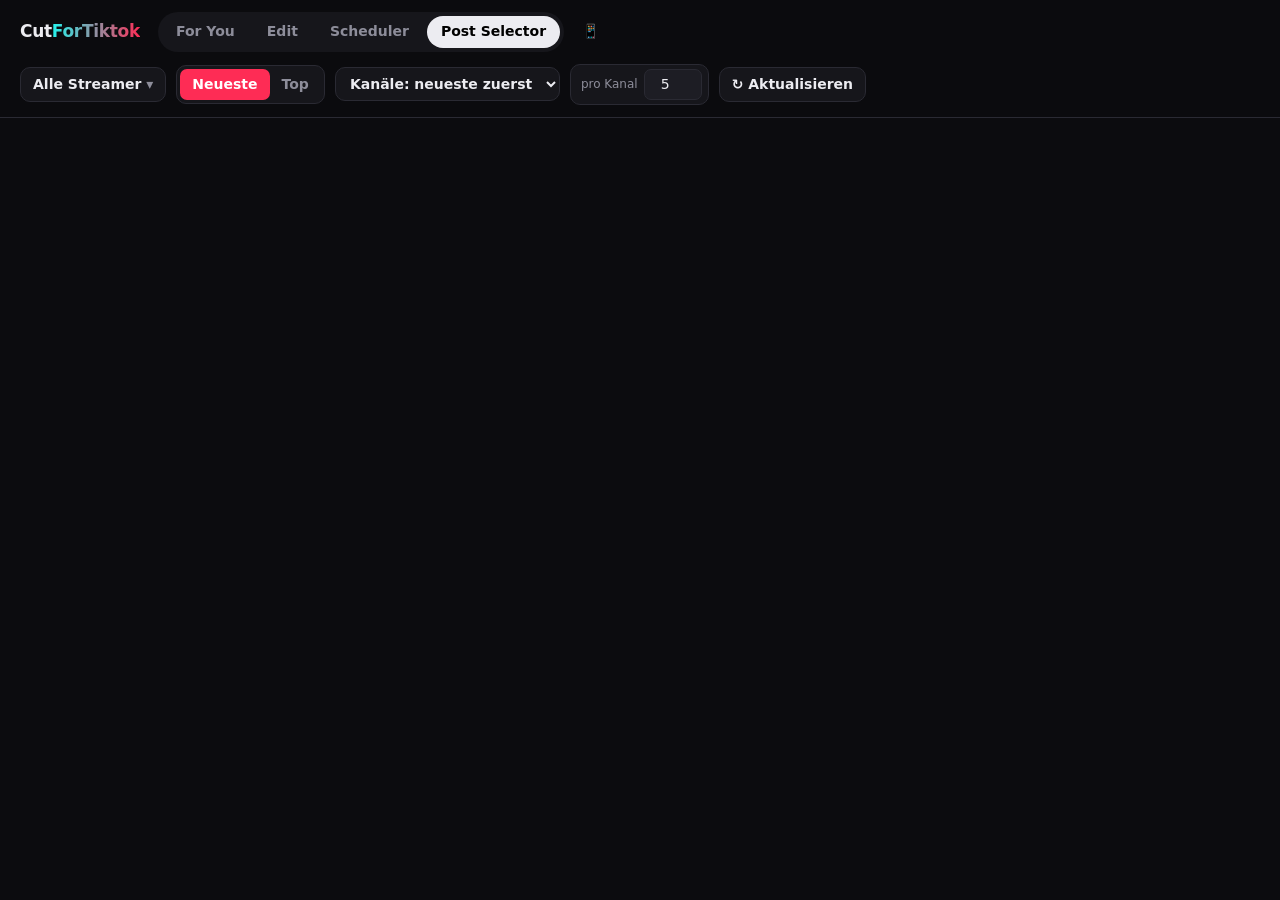
==== src/cutfortiktok/web/index.html @ 036df457 "init" ====
<!doctype html><html lang="de"><meta charset="utf-8"><meta name="viewport" content="width=device-width,initial-scale=1">
<title>Post Selector</title>
<style>
:root{--bg:#0c0c0f;--panel:#16161b;--panel2:#1d1d24;--line:#2a2a33;--fg:#ececf1;--mute:#8d8d9a;--acc:#fe2c55;--acc2:#25f4ee;--ok:#2ea043}
*{box-sizing:border-box}
body{font:14px/1.4 -apple-system,system-ui,sans-serif;background:var(--bg);color:var(--fg);margin:0}
a{color:inherit}
.top{position:sticky;top:0;z-index:20;background:rgba(12,12,15,.85);backdrop-filter:blur(12px);border-bottom:1px solid var(--line)}
.nav{display:flex;align-items:center;gap:18px;padding:12px 20px}
.logo{font-weight:800;font-size:17px;letter-spacing:-.3px}.logo span{background:linear-gradient(90deg,var(--acc2),var(--acc));-webkit-background-clip:text;background-clip:text;color:transparent}
.pages{display:flex;gap:4px;background:var(--panel);padding:4px;border-radius:999px}
.pages a{padding:6px 14px;border-radius:999px;text-decoration:none;color:var(--mute);font-weight:600}
.pages a.on{background:var(--fg);color:#000}
#info{margin-left:auto;color:var(--mute);font-size:13px}
.filters{display:flex;flex-wrap:wrap;gap:10px;align-items:center;padding:0 20px 12px}
.ctl{display:flex;align-items:center;gap:6px;background:var(--panel);border:1px solid var(--line);border-radius:10px;padding:4px 6px 4px 10px}
.ctl label{color:var(--mute);font-size:12px}
.ctl input{width:58px;background:var(--panel2);border:1px solid var(--line);color:var(--fg);border-radius:7px;padding:5px 6px;font:inherit;text-align:center}
.seg{display:flex;background:var(--panel);border:1px solid var(--line);border-radius:10px;padding:3px}
.seg button{border:0;background:none;color:var(--mute);padding:6px 12px;border-radius:7px;font:inherit;font-weight:600;cursor:pointer}
.seg button.on{background:var(--acc);color:#fff}
.chips{display:flex;gap:4px}.chips button{border:1px solid var(--line);background:var(--panel2);color:var(--mute);border-radius:999px;padding:3px 9px;font:inherit;font-size:12px;cursor:pointer}
.chips button.on{border-color:var(--acc2);color:var(--acc2)}
.btn{background:var(--panel);border:1px solid var(--line);color:var(--fg);border-radius:10px;padding:7px 12px;font:inherit;font-weight:600;cursor:pointer}
.btn:hover{border-color:#444}
.ms{position:relative}
.ms>summary{list-style:none;cursor:pointer;background:var(--panel);border:1px solid var(--line);border-radius:10px;padding:7px 12px;user-select:none;font-weight:600}
.ms>summary::-webkit-details-marker{display:none}
.ms>summary::after{content:" ▾";color:var(--mute)}
.ms .pan{position:absolute;z-index:30;top:calc(100% + 6px);left:0;background:var(--panel);border:1px solid var(--line);border-radius:12px;padding:8px;min-width:250px;max-height:60vh;overflow:auto;box-shadow:0 12px 40px rgba(0,0,0,.6)}
.ms label{display:flex;align-items:center;gap:8px;padding:6px 8px;border-radius:7px;cursor:pointer}
.ms label:hover{background:var(--panel2)}
.ms label span{margin-left:auto;color:var(--mute);font-size:12px}
.ms .row{display:flex;gap:6px;margin-bottom:6px}.ms .row button{flex:1}
main{padding:8px 20px 40px}
.group{margin:18px 0 26px}
.gh{display:flex;align-items:center;gap:10px;margin-bottom:10px}
.av{width:30px;height:30px;border-radius:50%;display:grid;place-items:center;font-weight:800;color:#000;background:linear-gradient(135deg,var(--acc2),var(--acc))}
.gh b{font-size:16px}.gh a.ch{text-decoration:none;cursor:pointer}.gh a.ch:hover b{color:var(--acc2)}
.pin{background:none;border:0;cursor:pointer;font-size:15px;opacity:.3;filter:grayscale(1);padding:2px 4px}.pin.on{opacity:1;filter:none}
.chhead{display:flex;align-items:center;gap:12px;margin:14px 0 4px}.chhead h2{margin:0;font-size:22px}
select.sel{background:var(--panel);border:1px solid var(--line);color:var(--fg);border-radius:10px;padding:7px 10px;font:inherit;font-weight:600}.gh small{color:var(--mute)}
.grid{display:grid;grid-template-columns:repeat(auto-fill,minmax(250px,1fr));gap:14px}
.card{background:var(--panel);border:1px solid var(--line);border-radius:14px;overflow:hidden;display:flex;flex-direction:column;transition:transform .12s,border-color .12s}
.card:hover{transform:translateY(-2px);border-color:#3a3a46}
.card.fresh{border-color:#e5c100;box-shadow:0 0 0 1px #e5c100}
.thumb{position:relative;aspect-ratio:16/9;background:#000;display:block}
.thumb img{width:100%;height:100%;object-fit:cover;display:block}
.pill{position:absolute;padding:2px 8px;border-radius:999px;font-size:11px;font-weight:700;background:rgba(0,0,0,.75)}
.st{left:8px;top:8px}.dur{right:8px;bottom:8px}.rank{left:8px;bottom:8px;background:var(--acc)}
.parts{right:8px;top:8px;background:#6e40c9}
.st.ready{background:#6e40c9}.st.pending_review{background:#9e6a03}.st.failed{background:#da3633}.st.exporting{background:var(--ok)}
.body{padding:10px 12px 12px;display:flex;flex-direction:column;gap:6px;flex:1}
.t{font-weight:650;line-height:1.3;overflow:hidden;display:-webkit-box;-webkit-line-clamp:2;-webkit-box-orient:vertical}
.meta{color:var(--mute);font-size:12px}
.err{color:#f85149;font-size:12px}
.act{display:flex;gap:6px;margin-top:auto}
.act a,.act button{flex:1;text-align:center;text-decoration:none;padding:8px;border-radius:9px;font:inherit;font-weight:700;cursor:pointer;border:0}
.edit{background:var(--acc);color:#fff}
.ign{background:var(--panel2);color:var(--fg);border:1px solid var(--line)!important}
.cd{color:var(--mute);font-size:12px;font-variant-numeric:tabular-nums}
.empty{color:var(--mute);padding:40px 0;text-align:center}
@media (max-width:600px){.nav,.filters,main{padding-left:12px;padding-right:12px}.grid{grid-template-columns:1fr}}
</style>

<div class="top">
  <div class="nav">
    <div class="logo">Cut<span>ForTiktok</span></div>
    <nav class="pages"><a href="/foryou">For You</a><a href="/edit">Edit</a><a href="/scheduler">Scheduler</a><a href="/" class="on">Post Selector</a></nav><a href="/pair" title="iPhone-App verbinden" style="text-decoration:none">📱</a>
    <span id="info"></span>
  </div>
  <div class="filters">
    <details class="ms" id="whoBox"><summary id="whoSum">Alle Streamer</summary>
      <div class="pan"><div class="row"><button class="btn" id="whoAll">Alle</button><button class="btn" id="whoNone">Keine</button></div><div id="whoList"></div></div>
    </details>
    <div class="seg" id="mode"><button data-m="new">Neueste</button><button data-m="top">Top</button></div>
    <select class="sel" id="order" title="Reihenfolge der Kanäle"><option value="recent">Kanäle: neueste zuerst</option>
      <option value="used">Kanäle: meist genutzt</option><option value="top">Kanäle: Top-Clips</option></select>
    <div class="ctl"><label for="n">pro Kanal</label><input id="n" type="number" min="1" max="100"></div>
    <div class="ctl" id="tBox"><label for="t">aus den letzten</label><input id="t" type="number" min="1"><label>Min</label>
      <div class="chips" id="tChips"><button data-t="15">15</button><button data-t="60">1h</button><button data-t="180">3h</button><button data-t="360">6h</button><button data-t="1440">24h</button></div></div>
    <button class="btn" id="sync" title="Twitch jetzt abfragen">↻ Aktualisieren</button><span class="cd" id="cd"></span>
  </div>
</div>
<main id="main"></main>

<script>
const $ = id => document.getElementById(id);
const esc = s => String(s ?? '').replace(/[&<>"]/g, c => ({'&':'&amp;','<':'&lt;','>':'&gt;','"':'&quot;'}[c]));
const LABEL = { new: 'neu', pending_review: 'bearbeitet', failed: 'Fehler' };
let clips = [], seen = null, fresh = new Set(), prefetching = null, rendering = new Set();
let streamers = [], hidden = new Set(), nextSync = 0, pins = [], used = {};
// channel view: #@login shows only that channel's clips (all of them)
const channel = () => decodeURIComponent(location.hash.startsWith('#@') ? location.hash.slice(2) : '') || null;
window.addEventListener('hashchange', () => { scrollTo(0, 0); draw(); });

// filters survive reloads
const PREF = 'selectorFilters';
let F = { mode: 'new', n: 5, t: 60, order: 'recent' };
try { const p = JSON.parse(localStorage.getItem(PREF) || '{}'); F = { ...F, ...p }; hidden = new Set(p.hidden || []); } catch {}
function savePrefs() { try { localStorage.setItem(PREF, JSON.stringify({ ...F, hidden: [...hidden] })); } catch {} }


// ---------- streamer multiselect (stores the unchecked ones, so new streamers show up by default) ----------
function drawWho() {
  const counts = {};
  clips.forEach(c => counts[c.streamer] = (counts[c.streamer] || 0) + 1);
  const on = streamers.filter(s => !hidden.has(s));
  $('whoSum').textContent = on.length === streamers.length ? 'Alle Streamer' : on.length === 0 ? 'Keine Streamer'
    : on.length <= 2 ? on.map(s => '@' + s).join(', ') : `${on.length} von ${streamers.length} Streamern`;
  if (!$('whoBox').open) return;
  $('whoList').innerHTML = streamers.map(s => `<label><input type="checkbox" value="${esc(s)}" ${hidden.has(s) ? '' : 'checked'}>@${esc(s)}<span>${counts[s] || 0}</span></label>`).join('');
}
const changed = () => { savePrefs(); draw(); };
$('whoList').addEventListener('change', e => {
  if (e.target.type !== 'checkbox') return;
  e.target.checked ? hidden.delete(e.target.value) : hidden.add(e.target.value);
  changed();
});
$('whoBox').addEventListener('toggle', drawWho);
$('whoAll').onclick = () => { hidden.clear(); changed(); drawWho(); };
$('whoNone').onclick = () => { hidden = new Set(streamers); changed(); drawWho(); };
document.addEventListener('click', e => { if ($('whoBox').open && !$('whoBox').contains(e.target)) $('whoBox').open = false; });

// ---------- mode / n / t ----------
function drawFilters() {
  document.querySelectorAll('#mode button').forEach(b => b.classList.toggle('on', b.dataset.m === F.mode));
  $('tBox').hidden = F.mode !== 'top';
  $('tBox').style.display = F.mode === 'top' ? '' : 'none';
  $('n').value = F.n; $('t').value = F.t; $('order').value = F.order;
  document.querySelectorAll('#tChips button').forEach(b => b.classList.toggle('on', +b.dataset.t === +F.t));
}
document.querySelectorAll('#mode button').forEach(b => b.onclick = () => { F.mode = b.dataset.m; drawFilters(); changed(); });
document.querySelectorAll('#tChips button').forEach(b => b.onclick = () => { F.t = +b.dataset.t; drawFilters(); changed(); });
$('order').onchange = () => { F.order = $('order').value; changed(); };
$('n').oninput = () => { if (+$('n').value > 0) { F.n = +$('n').value; changed(); } };
$('t').oninput = () => { if (+$('t').value > 0) { F.t = +$('t').value; drawFilters(); changed(); } };

function ago(iso) {
  const m = (Date.now() - new Date(iso)) / 60000;
  if (m < 60) return Math.round(m) + ' min';
  if (m < 1440) return Math.round(m / 60) + ' h';
  return new Date(iso).toLocaleDateString('de-DE', { day: '2-digit', month: '2-digit' }) + ' ' + new Date(iso).toLocaleTimeString('de-DE', { hour: '2-digit', minute: '2-digit' });
}

async function load() {
  const j = await (await fetch('/api/clips')).json();
  if (seen) j.clips.forEach(c => { if (!seen.has(c.id)) fresh.add(c.id); });
  seen = new Set(j.clips.map(c => c.id));
  clips = j.clips;
  prefetching = j.prefetch?.current;
  rendering = new Set(j.rendering || []);
  streamers = j.streamers;
  nextSync = j.next_sync || 0;
  pins = j.pins || []; used = j.used || {};
  draw();
}

// newest n per channel, or top n per channel by views among clips of the last t minutes
function groups() {
  const since = Date.now() - F.t * 60000;
  const by = {};
  const ch = channel();
  for (const c of clips) {
    if (ch ? c.streamer !== ch : hidden.has(c.streamer)) continue;
    if (rendering.has(c.id)) continue;
    if (!ch && F.mode === 'top' && new Date(c.created_at).getTime() < since) continue;
    (by[c.streamer] ||= []).push(c);
  }
  return Object.entries(by).map(([s, list]) => {
    list.sort(F.mode === 'top' ? (a, b) => b.views - a.views : (a, b) => new Date(b.created_at) - new Date(a.created_at));
    return { streamer: s, list: ch ? list : list.slice(0, F.n), total: list.length };
  }).sort((a, b) => (pins.includes(b.streamer) - pins.includes(a.streamer)) || ORDER[F.order](a, b));
}

const maxViews = g => Math.max(...g.list.map(c => c.views));
const ORDER = {  // channel order (pinned channels always first)
  recent: (a, b) => F.mode === 'top' ? b.list[0].views - a.list[0].views : new Date(b.list[0].created_at) - new Date(a.list[0].created_at),
  used: (a, b) => (used[b.streamer] || 0) - (used[a.streamer] || 0) || maxViews(b) - maxViews(a),
  top: (a, b) => maxViews(b) - maxViews(a),
};
async function togglePin(s) {
  pins = pins.includes(s) ? pins.filter(x => x !== s) : [...pins, s];
  draw();
  await fetch('/api/pins', { method: 'POST', body: JSON.stringify({ pins }) });
}

function card(c, rank) {
  const st = c.status === 'new' && c.ready ? 'ready' : c.status;
  const label = c.status === 'new' && c.ready ? 'bereit ⚡' : LABEL[c.status] || c.status;
  return `<div class="card ${fresh.has(c.id) ? 'fresh' : ''}" id="c-${c.id}">
    <a class="thumb" href="/edit/${c.id}">${c.thumbnail ? `<img loading="lazy" src="${esc(c.thumbnail)}">` : ''}
      <span class="pill st ${st}">${label}</span>
      ${c.parts > 1 ? `<span class="pill parts" title="Überlappende Clips zu einem zusammengefügt">🔗 ${c.parts} Clips</span>` : ''}
      ${F.mode === 'top' ? `<span class="pill rank">#${rank}</span>` : ''}
      <span class="pill dur">${Math.round(c.duration || 0)}s</span></a>
    <div class="body"><div class="t">${esc(c.title)}</div>
      <div class="meta">${c.views} Views · ${ago(c.created_at)}</div>
      ${c.error ? `<div class="err">${esc(c.error)}</div>` : ''}
      <div class="act"><a class="edit" href="/edit/${c.id}">Bearbeiten</a><button class="ign" onclick="ignore('${c.id}')">Ignorieren</button></div>
    </div></div>`;
}

function draw() {
  drawWho();
  const gs = groups();
  // round robin over channels: "next clip" in the editor follows the top of every channel first
  const order = [];
  const ch = channel();
  for (let i = 0; i < (ch ? Infinity : F.n) && gs.some(g => g.list[i]); i++) for (const g of gs) if (g.list[i]) order.push(g.list[i]);
  const n = order.length;
  $('info').textContent = `${n} Clips aus ${gs.length} Kanälen` + (fresh.size ? ` · ${fresh.size} neu` : '')
    + (rendering.size ? ` · ${rendering.size} exportiert gerade` : '')
    + (prefetching ? ' · bereite vor: ' + (clips.find(c => c.id === prefetching)?.title || '…') : '');
  try { localStorage.setItem('clipOrder', JSON.stringify(order.map(c => c.id))); } catch {}
  const pinBtn = s => `<button class="pin ${pins.includes(s) ? 'on' : ''}" title="Kanal oben anheften" onclick="togglePin('${esc(s)}')">📌</button>`;
  const head = ch ? `<div class="chhead"><a class="btn" href="#" style="text-decoration:none">← Alle Kanäle</a>
      <div class="av">${esc(ch[0].toUpperCase())}</div><h2>@${esc(ch)}</h2>${pinBtn(ch)}
      <small style="color:var(--mute)">${used[ch] || 0}× genutzt · <a href="https://twitch.tv/${esc(ch)}" target="_blank" style="color:var(--mute)">twitch.tv/${esc(ch)}</a></small></div>` : '';
  $('main').innerHTML = head + gs.map(g => `<section class="group">
      <div class="gh">${ch ? '' : `<a class="ch" href="#@${esc(g.streamer)}" style="display:flex;align-items:center;gap:10px" title="Nur Clips von @${esc(g.streamer)}">
        <div class="av">${esc(g.streamer[0].toUpperCase())}</div><b>@${esc(g.streamer)}</b></a>${pinBtn(g.streamer)}`}
        <small>${ch ? `${g.total} Clips` : F.mode === 'top' ? `Top ${g.list.length} von ${g.total} der letzten ${F.t} Min` : `${g.list.length} neueste von ${g.total}`}${!ch && used[g.streamer] ? ` · ${used[g.streamer]}× genutzt` : ''}</small></div>
      <div class="grid">${g.list.map((c, i) => card(c, i + 1)).join('')}</div></section>`).join('')
    || `<div class="empty">${F.mode === 'top' ? `Keine Clips in den letzten ${F.t} Minuten.` : 'Keine Clips. Der Listener lädt beim Start alle Clips seit dem eingestellten Datum, das kann kurz dauern.'}</div>`;
}

async function ignore(id) {
  const r = await fetch(`/api/clip/${id}/status`, { method: 'POST', body: JSON.stringify({ status: 'ignored' }) });
  if (r.ok) { clips = clips.filter(c => c.id !== id); fresh.delete(id); draw(); }
}

$('sync').onclick = async () => {
  $('sync').disabled = true; $('sync').textContent = '↻ Lädt…';
  try { await fetch('/api/sync', { method: 'POST', body: '{}' }); await load(); }
  finally { $('sync').disabled = false; $('sync').textContent = '↻ Aktualisieren'; }
};
// countdown to the listener's next automatic scan
setInterval(() => {
  const s = Math.round(nextSync - Date.now() / 1000);
  $('cd').textContent = !nextSync ? '' : s > 0 ? `nächster Scan in ${Math.floor(s / 60)}:${String(s % 60).padStart(2, '0')}` : 'Scan läuft…';
}, 1000);
drawFilters();
load();
setInterval(() => { if (!document.hidden) load(); }, 15000);  // live: listener adds clips in background
</script>
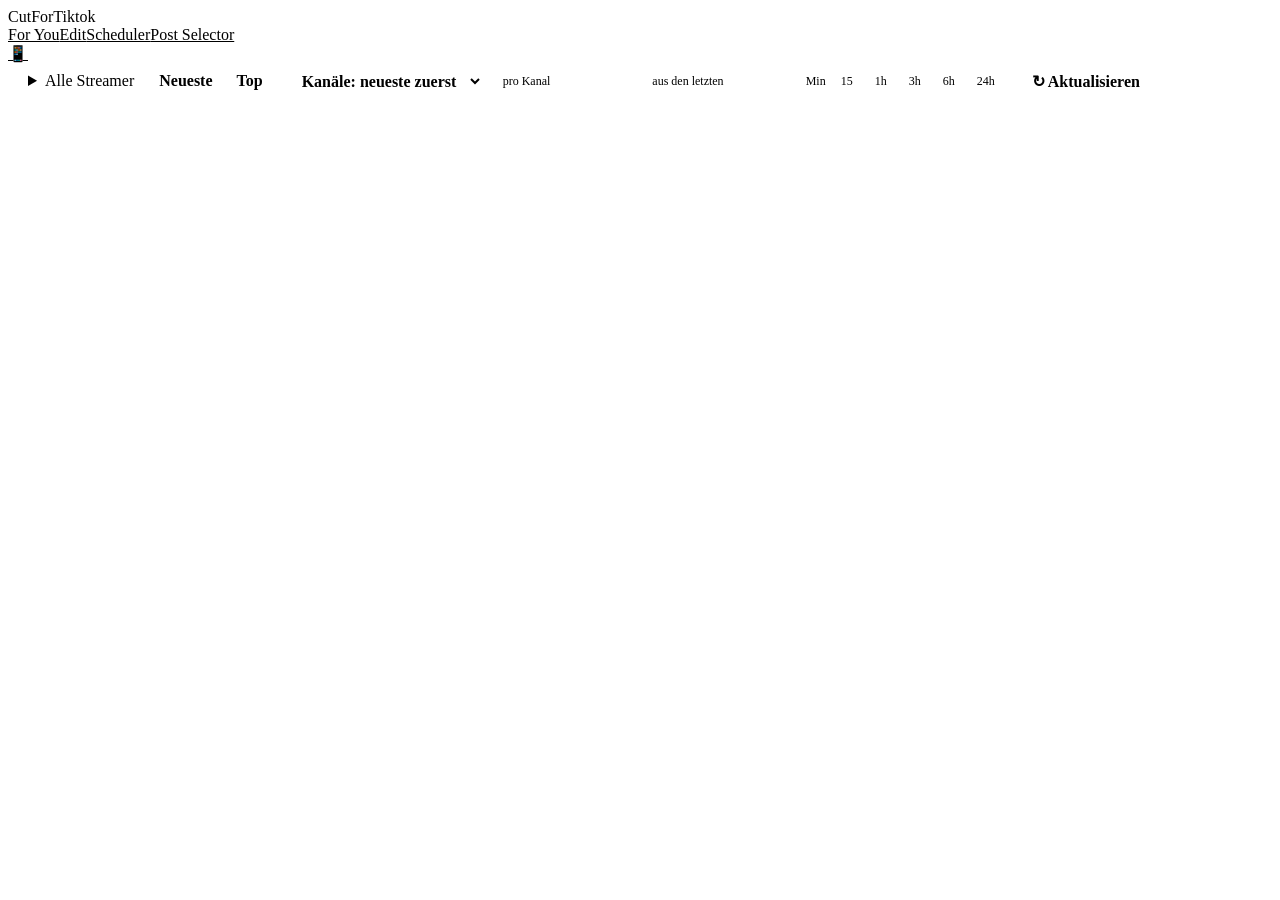
==== commit 32c4ae6a: "update" ====
--- a/src/cutfortiktok/web/index.html
+++ b/src/cutfortiktok/web/index.html
@@ -1,17 +1,8 @@
 <!doctype html><html lang="de"><meta charset="utf-8"><meta name="viewport" content="width=device-width,initial-scale=1">
 <title>Post Selector</title>
+<link rel="stylesheet" href="/static/common.css">
 <style>
-:root{--bg:#0c0c0f;--panel:#16161b;--panel2:#1d1d24;--line:#2a2a33;--fg:#ececf1;--mute:#8d8d9a;--acc:#fe2c55;--acc2:#25f4ee;--ok:#2ea043}
-*{box-sizing:border-box}
-body{font:14px/1.4 -apple-system,system-ui,sans-serif;background:var(--bg);color:var(--fg);margin:0}
 a{color:inherit}
-.top{position:sticky;top:0;z-index:20;background:rgba(12,12,15,.85);backdrop-filter:blur(12px);border-bottom:1px solid var(--line)}
-.nav{display:flex;align-items:center;gap:18px;padding:12px 20px}
-.logo{font-weight:800;font-size:17px;letter-spacing:-.3px}.logo span{background:linear-gradient(90deg,var(--acc2),var(--acc));-webkit-background-clip:text;background-clip:text;color:transparent}
-.pages{display:flex;gap:4px;background:var(--panel);padding:4px;border-radius:999px}
-.pages a{padding:6px 14px;border-radius:999px;text-decoration:none;color:var(--mute);font-weight:600}
-.pages a.on{background:var(--fg);color:#000}
-#info{margin-left:auto;color:var(--mute);font-size:13px}
 .filters{display:flex;flex-wrap:wrap;gap:10px;align-items:center;padding:0 20px 12px}
 .ctl{display:flex;align-items:center;gap:6px;background:var(--panel);border:1px solid var(--line);border-radius:10px;padding:4px 6px 4px 10px}
 .ctl label{color:var(--mute);font-size:12px}
@@ -23,13 +14,7 @@
 .chips button.on{border-color:var(--acc2);color:var(--acc2)}
 .btn{background:var(--panel);border:1px solid var(--line);color:var(--fg);border-radius:10px;padding:7px 12px;font:inherit;font-weight:600;cursor:pointer}
 .btn:hover{border-color:#444}
-.ms{position:relative}
-.ms>summary{list-style:none;cursor:pointer;background:var(--panel);border:1px solid var(--line);border-radius:10px;padding:7px 12px;user-select:none;font-weight:600}
-.ms>summary::-webkit-details-marker{display:none}
-.ms>summary::after{content:" ▾";color:var(--mute)}
 .ms .pan{position:absolute;z-index:30;top:calc(100% + 6px);left:0;background:var(--panel);border:1px solid var(--line);border-radius:12px;padding:8px;min-width:250px;max-height:60vh;overflow:auto;box-shadow:0 12px 40px rgba(0,0,0,.6)}
-.ms label{display:flex;align-items:center;gap:8px;padding:6px 8px;border-radius:7px;cursor:pointer}
-.ms label:hover{background:var(--panel2)}
 .ms label span{margin-left:auto;color:var(--mute);font-size:12px}
 .ms .row{display:flex;gap:6px;margin-bottom:6px}.ms .row button{flex:1}
 main{padding:8px 20px 40px}
@@ -66,7 +51,7 @@
 <div class="top">
   <div class="nav">
     <div class="logo">Cut<span>ForTiktok</span></div>
-    <nav class="pages"><a href="/foryou">For You</a><a href="/edit">Edit</a><a href="/scheduler">Scheduler</a><a href="/" class="on">Post Selector</a></nav><a href="/pair" title="iPhone-App verbinden" style="text-decoration:none">📱</a>
+    <nav class="pages"><a href="/foryou">For You</a><a href="/edit">Edit</a><a href="/scheduler">Scheduler</a><a href="/" class="on">Post Selector</a></nav><a href="/pair" class="phone" title="iPhone-App verbinden">📱</a>
     <span id="info"></span>
   </div>
   <div class="filters">
@@ -84,9 +69,8 @@
 </div>
 <main id="main"></main>
 
+<script src="/static/common.js"></script>
 <script>
-const $ = id => document.getElementById(id);
-const esc = s => String(s ?? '').replace(/[&<>"]/g, c => ({'&':'&amp;','<':'&lt;','>':'&gt;','"':'&quot;'}[c]));
 const LABEL = { new: 'neu', pending_review: 'bearbeitet', failed: 'Fehler' };
 let clips = [], seen = null, fresh = new Set(), prefetching = null, rendering = new Set();
 let streamers = [], hidden = new Set(), nextSync = 0, pins = [], used = {};
@@ -97,8 +81,8 @@
 // filters survive reloads
 const PREF = 'selectorFilters';
 let F = { mode: 'new', n: 5, t: 60, order: 'recent' };
-try { const p = JSON.parse(localStorage.getItem(PREF) || '{}'); F = { ...F, ...p }; hidden = new Set(p.hidden || []); } catch {}
-function savePrefs() { try { localStorage.setItem(PREF, JSON.stringify({ ...F, hidden: [...hidden] })); } catch {} }
+try { const { hidden: _, ...p } = JSON.parse(localStorage.getItem(PREF) || '{}'); F = { ...F, ...p }; } catch {}
+function savePrefs() { try { localStorage.setItem(PREF, JSON.stringify(F)); } catch {} }
 
 
 // ---------- streamer multiselect (stores the unchecked ones, so new streamers show up by default) ----------
@@ -115,11 +99,12 @@
 $('whoList').addEventListener('change', e => {
   if (e.target.type !== 'checkbox') return;
   e.target.checked ? hidden.delete(e.target.value) : hidden.add(e.target.value);
-  changed();
+  whoChanged();
 });
 $('whoBox').addEventListener('toggle', drawWho);
-$('whoAll').onclick = () => { hidden.clear(); changed(); drawWho(); };
-$('whoNone').onclick = () => { hidden = new Set(streamers); changed(); drawWho(); };
+function whoChanged() { saveHidden('selector', hidden); draw(); }
+$('whoAll').onclick = () => { hidden.clear(); whoChanged(); drawWho(); };
+$('whoNone').onclick = () => { hidden = new Set(streamers); whoChanged(); drawWho(); };
 document.addEventListener('click', e => { if ($('whoBox').open && !$('whoBox').contains(e.target)) $('whoBox').open = false; });
 
 // ---------- mode / n / t ----------
@@ -152,7 +137,7 @@
   rendering = new Set(j.rendering || []);
   streamers = j.streamers;
   nextSync = j.next_sync || 0;
-  pins = j.pins || []; used = j.used || {};
+  pins = j.pins || []; used = j.used || {}; hidden = serverHidden(j, hidden);
   draw();
 }
 
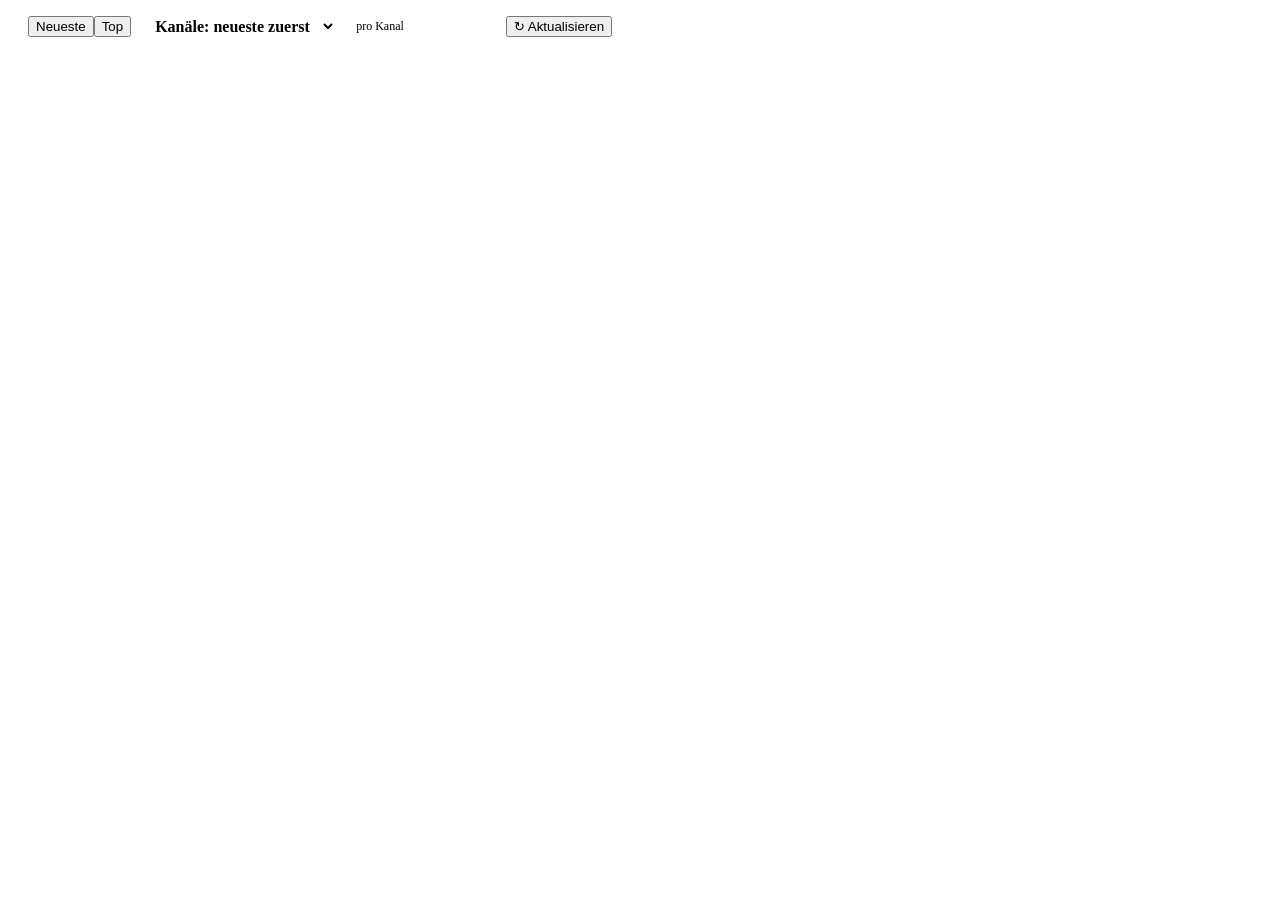
==== commit d87dc0f8: "Configurations, Discovery profiles, new For You ranking, view-driven downloads, frame/keyframe edito" ====
--- a/src/cutfortiktok/web/index.html
+++ b/src/cutfortiktok/web/index.html
@@ -1,5 +1,5 @@
 <!doctype html><html lang="de"><meta charset="utf-8"><meta name="viewport" content="width=device-width,initial-scale=1">
-<title>Post Selector</title>
+<title>Discovery</title>
 <link rel="stylesheet" href="/static/common.css">
 <style>
 a{color:inherit}
@@ -7,24 +7,20 @@
 .ctl{display:flex;align-items:center;gap:6px;background:var(--panel);border:1px solid var(--line);border-radius:10px;padding:4px 6px 4px 10px}
 .ctl label{color:var(--mute);font-size:12px}
 .ctl input{width:58px;background:var(--panel2);border:1px solid var(--line);color:var(--fg);border-radius:7px;padding:5px 6px;font:inherit;text-align:center}
-.seg{display:flex;background:var(--panel);border:1px solid var(--line);border-radius:10px;padding:3px}
-.seg button{border:0;background:none;color:var(--mute);padding:6px 12px;border-radius:7px;font:inherit;font-weight:600;cursor:pointer}
-.seg button.on{background:var(--acc);color:#fff}
-.chips{display:flex;gap:4px}.chips button{border:1px solid var(--line);background:var(--panel2);color:var(--mute);border-radius:999px;padding:3px 9px;font:inherit;font-size:12px;cursor:pointer}
-.chips button.on{border-color:var(--acc2);color:var(--acc2)}
-.btn{background:var(--panel);border:1px solid var(--line);color:var(--fg);border-radius:10px;padding:7px 12px;font:inherit;font-weight:600;cursor:pointer}
-.btn:hover{border-color:#444}
-.ms .pan{position:absolute;z-index:30;top:calc(100% + 6px);left:0;background:var(--panel);border:1px solid var(--line);border-radius:12px;padding:8px;min-width:250px;max-height:60vh;overflow:auto;box-shadow:0 12px 40px rgba(0,0,0,.6)}
-.ms label span{margin-left:auto;color:var(--mute);font-size:12px}
-.ms .row{display:flex;gap:6px;margin-bottom:6px}.ms .row button{flex:1}
 main{padding:8px 20px 40px}
 .group{margin:18px 0 26px}
 .gh{display:flex;align-items:center;gap:10px;margin-bottom:10px}
-.av{width:30px;height:30px;border-radius:50%;display:grid;place-items:center;font-weight:800;color:#000;background:linear-gradient(135deg,var(--acc2),var(--acc))}
-.gh b{font-size:16px}.gh a.ch{text-decoration:none;cursor:pointer}.gh a.ch:hover b{color:var(--acc2)}
+.av{width:30px;height:30px;border-radius:50%;display:grid;place-items:center;font-weight:800;color:#000;background:linear-gradient(135deg,var(--acc2),var(--acc));flex:none}
+.av.big{width:56px;height:56px;font-size:24px}
+.gh b{font-size:16px}.gh a.ch{text-decoration:none;cursor:pointer;display:flex;align-items:center;gap:10px}.gh a.ch:hover b{color:var(--acc2)}
+.gh .more{color:var(--mute);font-size:12px;text-decoration:none;margin-left:auto}.gh .more:hover{color:var(--acc2)}
 .pin{background:none;border:0;cursor:pointer;font-size:15px;opacity:.3;filter:grayscale(1);padding:2px 4px}.pin.on{opacity:1;filter:none}
-.chhead{display:flex;align-items:center;gap:12px;margin:14px 0 4px}.chhead h2{margin:0;font-size:22px}
+.prof{display:flex;align-items:center;gap:14px;margin:14px 0 6px;flex-wrap:wrap}
+.prof h2{margin:0;font-size:24px}.prof .st{color:var(--mute);font-size:13px}
+.prof .ctls{display:flex;gap:10px;align-items:center;flex-wrap:wrap;margin:10px 0 4px}
 select.sel{background:var(--panel);border:1px solid var(--line);color:var(--fg);border-radius:10px;padding:7px 10px;font:inherit;font-weight:600}.gh small{color:var(--mute)}
+.row{display:flex;gap:14px;overflow-x:auto;padding-bottom:6px;scroll-snap-type:x proximity}
+.row .card{flex:0 0 250px;scroll-snap-align:start}
 .grid{display:grid;grid-template-columns:repeat(auto-fill,minmax(250px,1fr));gap:14px}
 .card{background:var(--panel);border:1px solid var(--line);border-radius:14px;overflow:hidden;display:flex;flex-direction:column;transition:transform .12s,border-color .12s}
 .card:hover{transform:translateY(-2px);border-color:#3a3a46}
@@ -34,7 +30,7 @@
 .pill{position:absolute;padding:2px 8px;border-radius:999px;font-size:11px;font-weight:700;background:rgba(0,0,0,.75)}
 .st{left:8px;top:8px}.dur{right:8px;bottom:8px}.rank{left:8px;bottom:8px;background:var(--acc)}
 .parts{right:8px;top:8px;background:#6e40c9}
-.st.ready{background:#6e40c9}.st.pending_review{background:#9e6a03}.st.failed{background:#da3633}.st.exporting{background:var(--ok)}
+.st.ready{background:#6e40c9}.st.pending_review{background:#9e6a03}.st.dl{background:#1f6feb}
 .body{padding:10px 12px 12px;display:flex;flex-direction:column;gap:6px;flex:1}
 .t{font-weight:650;line-height:1.3;overflow:hidden;display:-webkit-box;-webkit-line-clamp:2;-webkit-box-orient:vertical}
 .meta{color:var(--mute);font-size:12px}
@@ -42,28 +38,22 @@
 .act{display:flex;gap:6px;margin-top:auto}
 .act a,.act button{flex:1;text-align:center;text-decoration:none;padding:8px;border-radius:9px;font:inherit;font-weight:700;cursor:pointer;border:0}
 .edit{background:var(--acc);color:#fff}
+.watch{background:var(--acc2);color:#000;flex:0 0 40px!important}
 .ign{background:var(--panel2);color:var(--fg);border:1px solid var(--line)!important}
 .cd{color:var(--mute);font-size:12px;font-variant-numeric:tabular-nums}
 .empty{color:var(--mute);padding:40px 0;text-align:center}
+.empty a{color:var(--acc2)}
 @media (max-width:600px){.nav,.filters,main{padding-left:12px;padding-right:12px}.grid{grid-template-columns:1fr}}
 </style>
 
 <div class="top">
-  <div class="nav">
-    <div class="logo">Cut<span>ForTiktok</span></div>
-    <nav class="pages"><a href="/foryou">For You</a><a href="/edit">Edit</a><a href="/scheduler">Scheduler</a><a href="/" class="on">Post Selector</a></nav><a href="/pair" class="phone" title="iPhone-App verbinden">📱</a>
-    <span id="info"></span>
-  </div>
-  <div class="filters">
-    <details class="ms" id="whoBox"><summary id="whoSum">Alle Streamer</summary>
-      <div class="pan"><div class="row"><button class="btn" id="whoAll">Alle</button><button class="btn" id="whoNone">Keine</button></div><div id="whoList"></div></div>
-    </details>
+  <div class="nav"></div>
+  <div class="filters" id="filters">
     <div class="seg" id="mode"><button data-m="new">Neueste</button><button data-m="top">Top</button></div>
     <select class="sel" id="order" title="Reihenfolge der Kanäle"><option value="recent">Kanäle: neueste zuerst</option>
       <option value="used">Kanäle: meist genutzt</option><option value="top">Kanäle: Top-Clips</option></select>
     <div class="ctl"><label for="n">pro Kanal</label><input id="n" type="number" min="1" max="100"></div>
-    <div class="ctl" id="tBox"><label for="t">aus den letzten</label><input id="t" type="number" min="1"><label>Min</label>
-      <div class="chips" id="tChips"><button data-t="15">15</button><button data-t="60">1h</button><button data-t="180">3h</button><button data-t="360">6h</button><button data-t="1440">24h</button></div></div>
+    <div class="chips" id="ages"></div>
     <button class="btn" id="sync" title="Twitch jetzt abfragen">↻ Aktualisieren</button><span class="cd" id="cd"></span>
   </div>
 </div>
@@ -71,62 +61,29 @@
 
 <script src="/static/common.js"></script>
 <script>
-const LABEL = { new: 'neu', pending_review: 'bearbeitet', failed: 'Fehler' };
+const LABEL = { new: 'neu', pending_review: 'bearbeitet' };
 let clips = [], seen = null, fresh = new Set(), prefetching = null, rendering = new Set();
-let streamers = [], hidden = new Set(), nextSync = 0, pins = [], used = {};
-// channel view: #@login shows only that channel's clips (all of them)
+let streamers = [], nextSync = 0, pins = [], used = {}, config = null;
+// streamer profile: #@login shows that channel's clips, more of them, in its own order + time window
 const channel = () => decodeURIComponent(location.hash.startsWith('#@') ? location.hash.slice(2) : '') || null;
 window.addEventListener('hashchange', () => { scrollTo(0, 0); draw(); });
 
-// filters survive reloads
-const PREF = 'selectorFilters';
-let F = { mode: 'new', n: 5, t: 60, order: 'recent' };
-try { const { hidden: _, ...p } = JSON.parse(localStorage.getItem(PREF) || '{}'); F = { ...F, ...p }; } catch {}
-function savePrefs() { try { localStorage.setItem(PREF, JSON.stringify(F)); } catch {} }
-
-
-// ---------- streamer multiselect (stores the unchecked ones, so new streamers show up by default) ----------
-function drawWho() {
-  const counts = {};
-  clips.forEach(c => counts[c.streamer] = (counts[c.streamer] || 0) + 1);
-  const on = streamers.filter(s => !hidden.has(s));
-  $('whoSum').textContent = on.length === streamers.length ? 'Alle Streamer' : on.length === 0 ? 'Keine Streamer'
-    : on.length <= 2 ? on.map(s => '@' + s).join(', ') : `${on.length} von ${streamers.length} Streamern`;
-  if (!$('whoBox').open) return;
-  $('whoList').innerHTML = streamers.map(s => `<label><input type="checkbox" value="${esc(s)}" ${hidden.has(s) ? '' : 'checked'}>@${esc(s)}<span>${counts[s] || 0}</span></label>`).join('');
-}
-const changed = () => { savePrefs(); draw(); };
-$('whoList').addEventListener('change', e => {
-  if (e.target.type !== 'checkbox') return;
-  e.target.checked ? hidden.delete(e.target.value) : hidden.add(e.target.value);
-  whoChanged();
-});
-$('whoBox').addEventListener('toggle', drawWho);
-function whoChanged() { saveHidden('selector', hidden); draw(); }
-$('whoAll').onclick = () => { hidden.clear(); whoChanged(); drawWho(); };
-$('whoNone').onclick = () => { hidden = new Set(streamers); whoChanged(); drawWho(); };
-document.addEventListener('click', e => { if ($('whoBox').open && !$('whoBox').contains(e.target)) $('whoBox').open = false; });
-
-// ---------- mode / n / t ----------
+// filters survive reloads (main page F, profiles P)
+let F = { mode: 'new', n: 5, age: 0, order: 'recent' }, P = { sort: 'new', age: 0 };
+try { F = { ...F, ...JSON.parse(localStorage.getItem('discovery') || '{}') }; P = { ...P, ...JSON.parse(localStorage.getItem('profile') || '{}') }; } catch {}
+function savePrefs() { try { localStorage.setItem('discovery', JSON.stringify(F)); localStorage.setItem('profile', JSON.stringify(P)); } catch {} }
+
 function drawFilters() {
+  $('filters').style.display = channel() ? 'none' : '';
   document.querySelectorAll('#mode button').forEach(b => b.classList.toggle('on', b.dataset.m === F.mode));
-  $('tBox').hidden = F.mode !== 'top';
-  $('tBox').style.display = F.mode === 'top' ? '' : 'none';
-  $('n').value = F.n; $('t').value = F.t; $('order').value = F.order;
-  document.querySelectorAll('#tChips button').forEach(b => b.classList.toggle('on', +b.dataset.t === +F.t));
-}
-document.querySelectorAll('#mode button').forEach(b => b.onclick = () => { F.mode = b.dataset.m; drawFilters(); changed(); });
-document.querySelectorAll('#tChips button').forEach(b => b.onclick = () => { F.t = +b.dataset.t; drawFilters(); changed(); });
+  $('n').value = F.n; $('order').value = F.order;
+  $('ages').innerHTML = ageChips(F.age);
+}
+const changed = () => { savePrefs(); drawFilters(); draw(); };
+document.querySelectorAll('#mode button').forEach(b => b.onclick = () => { F.mode = b.dataset.m; changed(); });
+$('ages').onclick = e => { const b = e.target.closest('[data-age]'); if (b) { F.age = +b.dataset.age; changed(); } };
 $('order').onchange = () => { F.order = $('order').value; changed(); };
-$('n').oninput = () => { if (+$('n').value > 0) { F.n = +$('n').value; changed(); } };
-$('t').oninput = () => { if (+$('t').value > 0) { F.t = +$('t').value; drawFilters(); changed(); } };
-
-function ago(iso) {
-  const m = (Date.now() - new Date(iso)) / 60000;
-  if (m < 60) return Math.round(m) + ' min';
-  if (m < 1440) return Math.round(m / 60) + ' h';
-  return new Date(iso).toLocaleDateString('de-DE', { day: '2-digit', month: '2-digit' }) + ' ' + new Date(iso).toLocaleTimeString('de-DE', { hour: '2-digit', minute: '2-digit' });
-}
+$('n').oninput = () => { if (+$('n').value > 0) { F.n = +$('n').value; savePrefs(); draw(); } };
 
 async function load() {
   const j = await (await fetch('/api/clips')).json();
@@ -135,89 +92,115 @@
   clips = j.clips;
   prefetching = j.prefetch?.current;
   rendering = new Set(j.rendering || []);
-  streamers = j.streamers;
+  streamers = j.streamers; config = j.config;
   nextSync = j.next_sync || 0;
-  pins = j.pins || []; used = j.used || {}; hidden = serverHidden(j, hidden);
+  pins = j.pins || []; used = j.used || {};
   draw();
 }
 
-// newest n per channel, or top n per channel by views among clips of the last t minutes
+const SORT = { new: (a, b) => new Date(b.created_at) - new Date(a.created_at), top: (a, b) => b.views - a.views };
+const inAge = (c, age) => !age || Date.now() - new Date(c.created_at) <= age * 60000;
+
+// one channel's clips in an order and time window
+const channelClips = (s, sort, age) => clips.filter(c => c.streamer === s && !rendering.has(c.id) && inAge(c, age)).sort(SORT[sort]);
+
+// main page: newest / top n per channel of the time window; pinned channels first
 function groups() {
-  const since = Date.now() - F.t * 60000;
   const by = {};
-  const ch = channel();
-  for (const c of clips) {
-    if (ch ? c.streamer !== ch : hidden.has(c.streamer)) continue;
-    if (rendering.has(c.id)) continue;
-    if (!ch && F.mode === 'top' && new Date(c.created_at).getTime() < since) continue;
-    (by[c.streamer] ||= []).push(c);
-  }
+  for (const c of clips) if (!rendering.has(c.id) && inAge(c, F.age)) (by[c.streamer] ||= []).push(c);
   return Object.entries(by).map(([s, list]) => {
-    list.sort(F.mode === 'top' ? (a, b) => b.views - a.views : (a, b) => new Date(b.created_at) - new Date(a.created_at));
-    return { streamer: s, list: ch ? list : list.slice(0, F.n), total: list.length };
+    list.sort(SORT[F.mode]);
+    return { streamer: s, list: list.slice(0, F.n), total: list.length };
   }).sort((a, b) => (pins.includes(b.streamer) - pins.includes(a.streamer)) || ORDER[F.order](a, b));
 }
-
 const maxViews = g => Math.max(...g.list.map(c => c.views));
 const ORDER = {  // channel order (pinned channels always first)
-  recent: (a, b) => F.mode === 'top' ? b.list[0].views - a.list[0].views : new Date(b.list[0].created_at) - new Date(a.list[0].created_at),
+  recent: (a, b) => SORT[F.mode](a.list[0], b.list[0]),
   used: (a, b) => (used[b.streamer] || 0) - (used[a.streamer] || 0) || maxViews(b) - maxViews(a),
   top: (a, b) => maxViews(b) - maxViews(a),
 };
 async function togglePin(s) {
   pins = pins.includes(s) ? pins.filter(x => x !== s) : [...pins, s];
   draw();
-  await fetch('/api/pins', { method: 'POST', body: JSON.stringify({ pins }) });
-}
-
-function card(c, rank) {
-  const st = c.status === 'new' && c.ready ? 'ready' : c.status;
-  const label = c.status === 'new' && c.ready ? 'bereit ⚡' : LABEL[c.status] || c.status;
+  await api('/api/pins', { pins });
+}
+const pinBtn = s => `<button class="pin ${pins.includes(s) ? 'on' : ''}" title="Kanal anheften: oben, seine Clips werden im Hintergrund geladen" onclick="togglePin('${esc(s)}')">📌</button>`;
+const watchUrl = (s, sort, age, start) => `/foryou?streamer=${encodeURIComponent(s)}&sort=${sort}${age ? '&age=' + age : ''}${start ? '&start=' + start : ''}`;
+
+function card(c, rank, top, prof) {
+  const st = c.status === 'new' && c.ready ? 'ready' : c.status === 'new' && c.downloaded ? 'dl' : c.status;
+  const label = c.status === 'new' && c.ready ? 'bereit ⚡' : c.status === 'new' && c.downloaded ? 'geladen' : LABEL[c.status] || c.status;
   return `<div class="card ${fresh.has(c.id) ? 'fresh' : ''}" id="c-${c.id}">
-    <a class="thumb" href="/edit/${c.id}">${c.thumbnail ? `<img loading="lazy" src="${esc(c.thumbnail)}">` : ''}
+    <a class="thumb" href="${prof ? watchUrl(c.streamer, P.sort, P.age, c.id) : '/edit/' + c.id}">${c.thumbnail ? `<img loading="lazy" src="${esc(c.thumbnail)}">` : ''}
       <span class="pill st ${st}">${label}</span>
       ${c.parts > 1 ? `<span class="pill parts" title="Überlappende Clips zu einem zusammengefügt">🔗 ${c.parts} Clips</span>` : ''}
-      ${F.mode === 'top' ? `<span class="pill rank">#${rank}</span>` : ''}
+      ${top ? `<span class="pill rank">#${rank}</span>` : ''}
       <span class="pill dur">${Math.round(c.duration || 0)}s</span></a>
     <div class="body"><div class="t">${esc(c.title)}</div>
       <div class="meta">${c.views} Views · ${ago(c.created_at)}</div>
       ${c.error ? `<div class="err">${esc(c.error)}</div>` : ''}
-      <div class="act"><a class="edit" href="/edit/${c.id}">Bearbeiten</a><button class="ign" onclick="ignore('${c.id}')">Ignorieren</button></div>
+      <div class="act"><a class="watch" href="${watchUrl(c.streamer, prof ? P.sort : F.mode, prof ? P.age : F.age, c.id)}" title="Im For-You-Stil ansehen">▶</a>
+        <a class="edit" href="/edit/${c.id}">Bearbeiten</a><button class="ign" onclick="ignore('${c.id}')">Ignorieren</button></div>
     </div></div>`;
 }
 
 function draw() {
-  drawWho();
+  drawFilters();
+  const ch = channel();
+  if (ch) return drawProfile(ch);
   const gs = groups();
   // round robin over channels: "next clip" in the editor follows the top of every channel first
   const order = [];
-  const ch = channel();
-  for (let i = 0; i < (ch ? Infinity : F.n) && gs.some(g => g.list[i]); i++) for (const g of gs) if (g.list[i]) order.push(g.list[i]);
-  const n = order.length;
-  $('info').textContent = `${n} Clips aus ${gs.length} Kanälen` + (fresh.size ? ` · ${fresh.size} neu` : '')
+  for (let i = 0; i < F.n && gs.some(g => g.list[i]); i++) for (const g of gs) if (g.list[i]) order.push(g.list[i]);
+  try { localStorage.setItem('clipOrder', JSON.stringify(order.map(c => c.id))); } catch {}
+  // background downloads: only the shown clips of pinned channels, in this order
+  setFocus('discovery', order.filter(c => pins.includes(c.streamer)).map(c => c.id));
+  info(order.length, gs.length);
+  $('main').innerHTML = gs.map(g => `<section class="group">
+      <div class="gh"><a class="ch" href="#@${esc(g.streamer)}" title="Profil von @${esc(g.streamer)}">
+        <div class="av">${esc(g.streamer[0].toUpperCase())}</div><b>@${esc(g.streamer)}</b></a>${pinBtn(g.streamer)}
+        <small>${F.mode === 'top' ? `Top ${g.list.length}` : `${g.list.length} neueste`} von ${g.total}${used[g.streamer] ? ` · ${used[g.streamer]}× genutzt` : ''}</small>
+        <a class="more" href="#@${esc(g.streamer)}">Alle ${g.total} →</a></div>
+      <div class="row">${g.list.map((c, i) => card(c, i + 1, F.mode === 'top')).join('')}</div></section>`).join('')
+    || `<div class="empty">${clips.length ? 'Keine Clips in diesem Zeitraum.' : `Keine Clips${config ? ` für „${esc(config.name)}“` : ''}. Der Listener lädt beim Start alle Clips der letzten Tage, das kann kurz dauern. Streamer wählen: <a href="/settings">Einstellungen</a>.`}</div>`;
+}
+
+function drawProfile(s) {
+  const all = clips.filter(c => c.streamer === s);
+  const list = channelClips(s, P.sort, P.age);
+  try { localStorage.setItem('clipOrder', JSON.stringify(list.map(c => c.id))); } catch {}
+  setFocus('profile', list.map(c => c.id));  // the next clips in this order get downloaded
+  info(list.length, 1);
+  const views = all.reduce((n, c) => n + (c.views || 0), 0);
+  $('main').innerHTML = `<div class="prof"><a class="btn" href="#">← Discovery</a>
+      <div class="av big">${esc(s[0].toUpperCase())}</div>
+      <div><h2>@${esc(s)} ${pinBtn(s)}</h2>
+        <div class="st">${all.length} Clips · ${views.toLocaleString('de-DE')} Views · ${used[s] || 0}× genutzt ·
+          <a href="https://twitch.tv/${esc(s)}" target="_blank">twitch.tv/${esc(s)}</a></div></div></div>
+    <div class="prof ctls">
+      <div class="seg" id="psort"><button data-s="new" class="${P.sort === 'new' ? 'on' : ''}">Neueste</button><button data-s="top" class="${P.sort === 'top' ? 'on' : ''}">Top</button></div>
+      <div class="chips" id="page">${ageChips(P.age)}</div>
+      <a class="btn pri" href="${watchUrl(s, P.sort, P.age)}">▶ Im For-You-Stil ansehen</a></div>
+    <div class="grid">${list.map((c, i) => card(c, i + 1, P.sort === 'top', true)).join('')}</div>
+    ${list.length ? '' : '<div class="empty">Keine Clips in diesem Zeitraum.</div>'}`;
+  $('psort').onclick = e => { const b = e.target.closest('[data-s]'); if (b) { P.sort = b.dataset.s; savePrefs(); draw(); } };
+  $('page').onclick = e => { const b = e.target.closest('[data-age]'); if (b) { P.age = +b.dataset.age; savePrefs(); draw(); } };
+}
+
+function info(n, channels) {
+  $('info').textContent = `${n} Clips${channels > 1 ? ` aus ${channels} Kanälen` : ''}` + (fresh.size ? ` · ${fresh.size} neu` : '')
     + (rendering.size ? ` · ${rendering.size} exportiert gerade` : '')
-    + (prefetching ? ' · bereite vor: ' + (clips.find(c => c.id === prefetching)?.title || '…') : '');
-  try { localStorage.setItem('clipOrder', JSON.stringify(order.map(c => c.id))); } catch {}
-  const pinBtn = s => `<button class="pin ${pins.includes(s) ? 'on' : ''}" title="Kanal oben anheften" onclick="togglePin('${esc(s)}')">📌</button>`;
-  const head = ch ? `<div class="chhead"><a class="btn" href="#" style="text-decoration:none">← Alle Kanäle</a>
-      <div class="av">${esc(ch[0].toUpperCase())}</div><h2>@${esc(ch)}</h2>${pinBtn(ch)}
-      <small style="color:var(--mute)">${used[ch] || 0}× genutzt · <a href="https://twitch.tv/${esc(ch)}" target="_blank" style="color:var(--mute)">twitch.tv/${esc(ch)}</a></small></div>` : '';
-  $('main').innerHTML = head + gs.map(g => `<section class="group">
-      <div class="gh">${ch ? '' : `<a class="ch" href="#@${esc(g.streamer)}" style="display:flex;align-items:center;gap:10px" title="Nur Clips von @${esc(g.streamer)}">
-        <div class="av">${esc(g.streamer[0].toUpperCase())}</div><b>@${esc(g.streamer)}</b></a>${pinBtn(g.streamer)}`}
-        <small>${ch ? `${g.total} Clips` : F.mode === 'top' ? `Top ${g.list.length} von ${g.total} der letzten ${F.t} Min` : `${g.list.length} neueste von ${g.total}`}${!ch && used[g.streamer] ? ` · ${used[g.streamer]}× genutzt` : ''}</small></div>
-      <div class="grid">${g.list.map((c, i) => card(c, i + 1)).join('')}</div></section>`).join('')
-    || `<div class="empty">${F.mode === 'top' ? `Keine Clips in den letzten ${F.t} Minuten.` : 'Keine Clips. Der Listener lädt beim Start alle Clips seit dem eingestellten Datum, das kann kurz dauern.'}</div>`;
+    + (prefetching ? ' · lädt: ' + (clips.find(c => c.id === prefetching)?.title || '…') : '');
 }
 
 async function ignore(id) {
-  const r = await fetch(`/api/clip/${id}/status`, { method: 'POST', body: JSON.stringify({ status: 'ignored' }) });
-  if (r.ok) { clips = clips.filter(c => c.id !== id); fresh.delete(id); draw(); }
+  await setStatus(id, 'ignored').catch(() => {});
+  clips = clips.filter(c => c.id !== id); fresh.delete(id); draw();
 }
 
 $('sync').onclick = async () => {
   $('sync').disabled = true; $('sync').textContent = '↻ Lädt…';
-  try { await fetch('/api/sync', { method: 'POST', body: '{}' }); await load(); }
+  try { await api('/api/sync'); await load(); }
   finally { $('sync').disabled = false; $('sync').textContent = '↻ Aktualisieren'; }
 };
 // countdown to the listener's next automatic scan
@@ -225,7 +208,6 @@
   const s = Math.round(nextSync - Date.now() / 1000);
   $('cd').textContent = !nextSync ? '' : s > 0 ? `nächster Scan in ${Math.floor(s / 60)}:${String(s % 60).padStart(2, '0')}` : 'Scan läuft…';
 }, 1000);
-drawFilters();
 load();
 setInterval(() => { if (!document.hidden) load(); }, 15000);  // live: listener adds clips in background
 </script>
